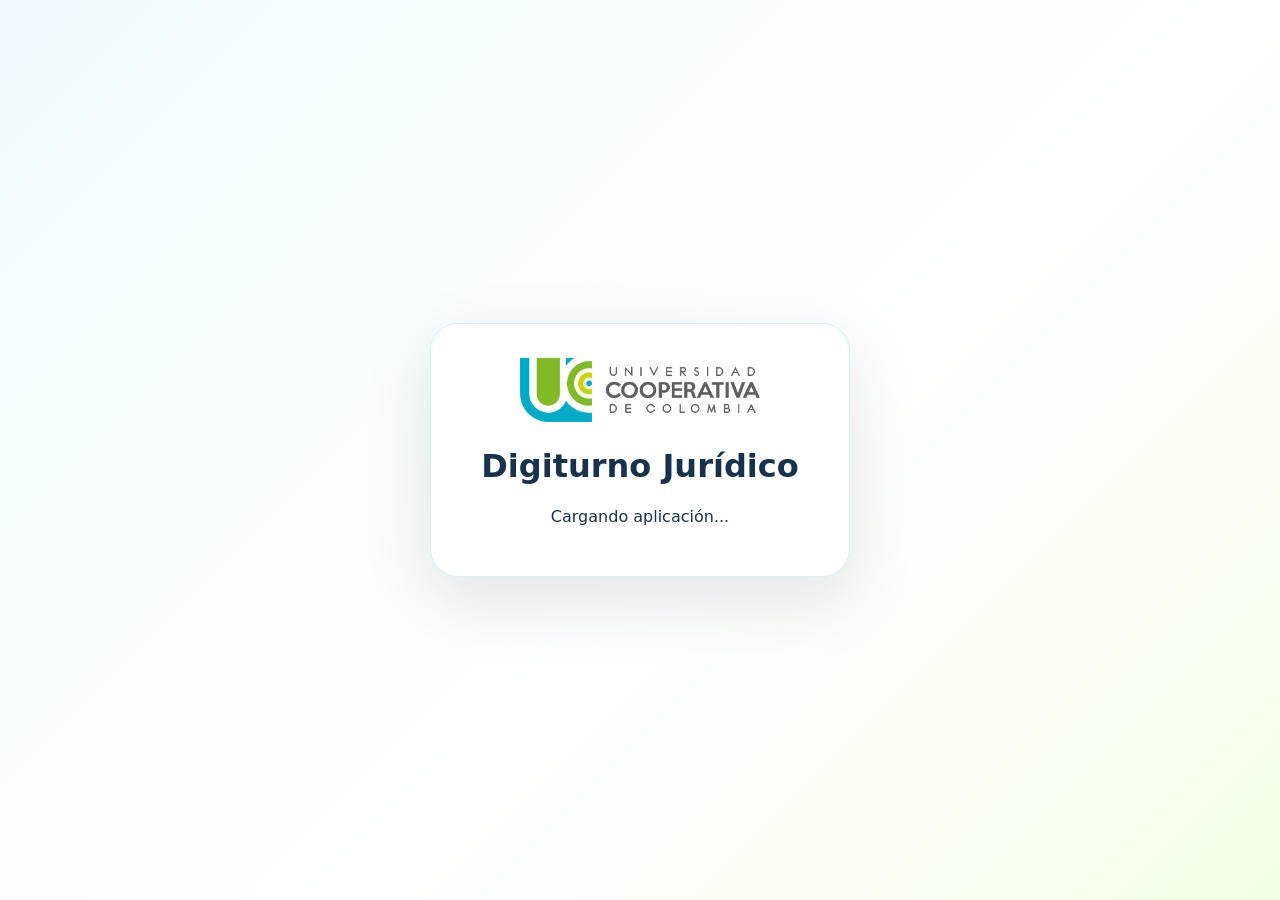
==== dashboard.html @ d4ca12d6 "Add files via upload" ====
<!DOCTYPE html>
<html lang="es">
<head>
  <meta charset="UTF-8" />
  <meta name="viewport" content="width=device-width, initial-scale=1.0" />
  <title>Inicio | Digiturno Jurídico UCC</title>
  <link rel="stylesheet" href="css/styles.css" />
  <link rel="stylesheet" href="css/admin-dashboard.css" />
</head>
<body>
  <div id="app" class="app-loading">
    <div class="loading-card">
      <img src="assets/img/logo_ucc_horizontal.png" alt="Universidad Cooperativa de Colombia" />
      <h1>Digiturno Jurídico</h1>
      <p>Cargando aplicación...</p>
    </div>
  </div>
  <script type="module" src="js/dashboard.js"></script>
</body>
</html>
---- css/styles.css ----
:root{
  --ucc-blue:#00ACC9;
  --ucc-dark:#132740;
  --ucc-green:#80BA27;
  --ucc-lime:#CAD400;
  --text:#17324D;
  --muted:#62748A;
  --line:#D9E4F2;
  --bg:#F4F8FC;
  --white:#fff;
  --danger:#E73B22;
  --orange:#FF9500;
  --shadow:0 18px 45px rgba(19,39,64,.10);
  --radius:22px;
}
*{box-sizing:border-box}
html,body{margin:0;min-height:100%;font-family:system-ui,-apple-system,"Segoe UI",Roboto,Arial,sans-serif;background:var(--bg);color:var(--text)}
a{text-decoration:none;color:inherit}.hidden{display:none!important}
button,input,select,textarea{font:inherit}.muted{color:var(--muted)}
.btn{border:0;border-radius:14px;padding:12px 18px;font-weight:900;cursor:pointer;display:inline-flex;align-items:center;justify-content:center;gap:8px;transition:.18s ease;box-shadow:0 8px 20px rgba(0,172,201,.14)}
.btn:hover{transform:translateY(-1px)}.btn:disabled{opacity:.55;cursor:not-allowed;transform:none}
.btn-primary{background:linear-gradient(135deg,#0A84FF,#28C7FA);color:white}.btn-secondary{background:linear-gradient(135deg,#00B894,#26D7B3);color:white}.btn-warning{background:linear-gradient(135deg,#FF9500,#FFC247);color:#402400}.btn-danger{background:linear-gradient(135deg,#E73B22,#FF715C);color:#fff}.btn-outline{background:#fff;color:#0B5394;border:1px solid var(--line)}.btn-small{padding:8px 12px;border-radius:10px;font-size:13px}
input,select,textarea{border:1px solid var(--line);border-radius:14px;padding:12px 14px;background:#fff;color:var(--text);outline:0;width:100%}textarea{resize:vertical}input:focus,select:focus,textarea:focus{border-color:#0A84FF;box-shadow:0 0 0 4px rgba(10,132,255,.12)}
label{display:grid;gap:7px;font-weight:800;color:#344B63}.form-stack,.form-grid{display:grid;gap:14px}.form-grid{grid-template-columns:repeat(2,minmax(0,1fr))}.full{grid-column:1/-1}.action-row{display:flex;gap:10px;flex-wrap:wrap;align-items:center}.checkbox-grid{display:grid;grid-template-columns:repeat(auto-fit,minmax(190px,1fr));gap:10px;border:1px solid var(--line);border-radius:16px;padding:14px}.checkbox-grid label{display:flex;align-items:center;gap:8px;font-weight:700}.checkbox-grid input{width:auto}
.alert{padding:14px 16px;border-radius:16px;margin:14px 0;font-weight:800}.alert-info{background:#EAF3FF;color:#0B5394}.alert-success{background:#E9FFF6;color:#047857}.alert-danger{background:#FFECEC;color:#B42318}.badge{display:inline-flex;padding:6px 10px;border-radius:999px;background:#EAF3FF;color:#17324D;font-weight:900;font-size:12px}.badge-red{background:#FFE7E2;color:#B42318}.badge-green{background:#E9FFF6;color:#047857}
.app-loading{min-height:100vh;display:grid;place-items:center}.loading-card{width:min(420px,90vw);background:white;border:1px solid var(--line);border-radius:28px;padding:34px;text-align:center;box-shadow:var(--shadow)}.loading-card img{max-width:240px;width:80%}
.login-page{min-height:100vh;display:grid;place-items:center;padding:24px;background:radial-gradient(circle at top left,#D9F7FF,transparent 35%),linear-gradient(135deg,#EAF5FF,#F8FFFD)}.login-card{width:min(460px,100%);background:white;border-radius:30px;padding:34px;box-shadow:var(--shadow);text-align:center}.login-card img{max-width:240px;width:80%;margin-bottom:10px}.login-card h1{margin:6px 0;color:var(--ucc-dark)}.login-card p{color:var(--muted)}
.app-layout{display:grid;grid-template-columns:280px 1fr;min-height:100vh}.sidebar{position:sticky;top:0;height:100vh;background:#fff;border-right:1px solid var(--line);padding:18px;display:flex;flex-direction:column;box-shadow:10px 0 25px rgba(32,74,120,.05);z-index:5}.brand{display:grid;gap:8px;margin-bottom:22px}.brand-logo{background:white;border:1px solid var(--line);border-radius:16px;padding:10px;display:grid;place-items:center}.brand-logo img{max-width:100%;max-height:78px;object-fit:contain}.brand strong{font-size:18px;color:#0B5394}.brand small{display:block;color:var(--muted);font-weight:700}.sidebar nav{display:grid;gap:8px}.sidebar nav a,.sidebar nav button{border:0;background:transparent;text-align:left;padding:13px 14px;border-radius:14px;color:#31516F;font-weight:900;cursor:pointer}.sidebar nav a:hover,.sidebar nav button:hover,.sidebar nav a.active{background:#EAF3FF;color:#0B5394}.sidebar-footer{margin-top:auto;display:grid;gap:10px;color:var(--muted)}
.content{padding:28px;max-width:1500px;width:100%}.topbar{display:flex;align-items:center;justify-content:space-between;gap:16px;margin-bottom:20px}.topbar h1{margin:0;font-size:34px;color:var(--ucc-dark)}.topbar p{margin:6px 0 0;color:var(--muted)}.grid{display:grid;gap:18px}.stats-grid{grid-template-columns:repeat(4,minmax(0,1fr));margin-bottom:18px}.stat-card,.panel{background:white;border:1px solid var(--line);border-radius:var(--radius);box-shadow:var(--shadow);padding:22px}.stat-card span{display:block;color:var(--muted);font-weight:900}.stat-card strong{font-size:38px;color:#0A84FF}.two-columns{grid-template-columns:1fr 1fr}.panel-header{display:flex;align-items:center;justify-content:space-between;gap:12px;margin-bottom:14px}.panel-header h2,.panel h2{margin:0;color:var(--ucc-dark)}.table-responsive{overflow:auto}table{border-collapse:collapse;width:100%;background:white}th,td{text-align:left;padding:13px;border-bottom:1px solid var(--line)}th{color:#48637C;font-size:13px;text-transform:uppercase;letter-spacing:.04em}
.kiosk-page{min-height:100vh;background:radial-gradient(circle at top right,#CFFFEF,transparent 34%),linear-gradient(135deg,#EAF5FF,#FFFFFF)}.kiosk{padding:34px;max-width:1280px;margin:auto}.kiosk-header{display:flex;align-items:center;justify-content:space-between;gap:16px;margin-bottom:28px}.kiosk-header img{max-height:84px;max-width:300px;background:#fff;border-radius:18px;padding:10px;border:1px solid var(--line)}.kiosk-header h1{font-size:46px;margin:10px 0;color:var(--ucc-dark)}.kiosk-header p{color:var(--muted);font-size:20px}.service-grid{display:grid;grid-template-columns:repeat(auto-fit,minmax(230px,1fr));gap:18px}.service-button{border:0;text-align:left;min-height:190px;background:#fff;border-radius:28px;padding:26px;box-shadow:var(--shadow);cursor:pointer;border-top:8px solid var(--service-color);transition:.2s}.service-button:hover{transform:translateY(-4px)}.service-prefix{background:var(--service-color);color:#fff;border-radius:999px;padding:7px 12px;font-weight:900}.service-button strong{display:block;font-size:26px;margin:18px 0 8px}.service-button small{color:var(--muted);font-size:15px;line-height:1.4}.ticket-modal{position:fixed;inset:0;background:rgba(9,29,49,.55);display:grid;place-items:center;padding:22px;z-index:20}.ticket-card{background:#fff;border-radius:30px;padding:34px;max-width:520px;width:100%;box-shadow:0 30px 90px rgba(0,0,0,.22);text-align:center}.ticket-card h2{font-size:70px;margin:12px 0;color:#0A84FF}
.screen-page{height:100vh;overflow:hidden;background:#eef2f7;color:#14304d}.tv-screen{height:100vh;padding:8px;background:#eef2f7;display:flex;align-items:center;justify-content:center}.tv-shell{width:min(1880px,100%);height:calc(100vh - 16px);background:#f8fafc;border:8px solid #222;border-radius:8px;box-shadow:0 20px 50px rgba(0,0,0,.2);padding:10px;display:flex;flex-direction:column;gap:10px;overflow:hidden}.tv-header{background:#f8fafc;border:1px solid #d7dde8;border-radius:18px;padding:10px 18px;display:flex;justify-content:space-between;align-items:center;gap:18px}.tv-header-left{display:flex;align-items:center;gap:16px;min-width:0}.tv-logo{max-height:80px;max-width:330px;background:#fff;border-radius:14px;padding:8px;border:1px solid #dde4ef;object-fit:contain}.tv-title-wrap h1{margin:0;color:#0b2f73;font-size:clamp(26px,3vw,42px);line-height:1.05;font-weight:900}.tv-title-wrap p{margin:6px 0 0;color:#5e6a78;font-size:clamp(14px,1.4vw,20px)}.tv-clock-box{min-width:280px;background:#f2f5f9;border:1px solid #d8dde6;border-radius:20px;padding:14px 18px;text-align:center}.tv-clock-time{font-size:clamp(26px,2.5vw,38px);color:#1d4b96;font-weight:900;line-height:1.1}.tv-clock-date{margin-top:6px;color:#667181;font-size:clamp(13px,1.1vw,17px);text-transform:capitalize}
.tv-layout{display:grid;grid-template-columns:350px 1fr;gap:12px;min-height:0;flex:1;overflow:hidden}.tv-sidebar,.tv-main{min-height:0;overflow:hidden}.tv-main{display:grid;grid-template-rows:auto minmax(0,1fr) auto;gap:6px}.tv-panel-heading{display:flex;align-items:center;gap:10px;font-size:clamp(20px,1.7vw,28px);font-weight:900;margin-bottom:10px;color:#1350a8}.tv-panel-icon{display:grid;place-items:center;width:32px;height:32px;border-radius:8px;background:#eef5ff;font-size:18px}.tv-last-list{display:grid;gap:10px}.tv-last-card{display:grid;grid-template-columns:68px 1fr;background:#fff;border:1px solid #dde4ef;border-radius:16px;overflow:hidden;box-shadow:0 5px 12px rgba(0,0,0,.05)}.tv-last-number{background:linear-gradient(180deg,#0f56b1,#0a4a99);color:#fff;font-weight:900;font-size:clamp(24px,2vw,34px);display:grid;place-items:center;padding:14px 8px}.tv-last-info{padding:12px 14px;display:grid;gap:2px;align-content:center}.tv-last-title{font-size:clamp(18px,1.4vw,26px);font-weight:900;color:#1a1a1a;text-transform:uppercase;line-height:1.1}.tv-last-code{font-size:clamp(20px,1.8vw,32px);font-weight:900;color:#1c63b9;line-height:1.05}.tv-last-point{font-size:clamp(14px,1.05vw,19px);font-weight:700;color:#616d7c}.tv-last-card.empty{grid-template-columns:1fr;min-height:110px;display:grid;place-items:center;font-size:20px;color:#6f7b8b;font-weight:800}.tv-video-card{background:#fff;border:1px solid #dde4ef;border-radius:18px;padding:6px 6px 4px;box-shadow:0 6px 14px rgba(0,0,0,.05);min-height:0}.tv-video-stage{height:min(54vh,560px);min-height:0;aspect-ratio:16/9;background:#111;border-radius:16px;overflow:hidden;display:grid;place-items:center}.tv-video-stage video,.tv-video-stage iframe{width:100%;height:100%;min-height:0;border:0;background:#111;object-fit:contain;display:block}.tv-video-placeholder{display:grid;place-items:center;text-align:center;padding:30px;color:#d9e5ff;font-size:22px;line-height:1.4;background:linear-gradient(135deg,#34495e,#111);width:100%;height:100%}.tv-call-banner{display:grid;grid-template-columns:1.15fr .85fr;background:#fff;border:2px solid #f05a4a;border-radius:18px;overflow:hidden;box-shadow:0 8px 18px rgba(0,0,0,.06)}.tv-call-banner.flash{animation:flashCall 1s ease 2}.tv-call-left{padding:8px 20px 6px;background:linear-gradient(180deg,#fff,#fff9f8)}.tv-call-right{padding:8px 20px 6px;background:linear-gradient(180deg,#e84c2a,#d93917);display:grid;place-items:center;gap:8px;border-left:1px solid rgba(255,255,255,.4)}.tv-call-label{color:#d42f13;font-size:clamp(20px,1.45vw,28px);font-weight:950;display:flex;align-items:center;gap:10px;margin-bottom:2px}.tv-call-service{color:#d52d10;font-size:clamp(36px,3.1vw,56px);font-weight:950;line-height:1;text-transform:uppercase}.tv-call-point{margin-top:4px;color:#4f5967;font-size:clamp(16px,1.05vw,20px);font-weight:700}.tv-call-point strong{color:#16396c;font-size:clamp(18px,1.2vw,24px)}.tv-call-code{color:#fff;font-size:clamp(46px,4.4vw,84px);font-weight:950;line-height:1;text-align:center;letter-spacing:1px}.tv-sound-btn{padding:7px 14px;font-size:14px;box-shadow:none}.tv-ticker{background:#0f57b1;border-radius:0 0 6px 6px;padding:10px 0;border-top:2px solid #0a4690;overflow:hidden}.tv-ticker-track{display:inline-block;white-space:nowrap;min-width:100%;animation:ticker-scroll 26s linear infinite}.tv-ticker-track span{display:inline-block;padding-left:100%;font-size:clamp(20px,1.4vw,28px);font-weight:900;color:white;letter-spacing:.02em}@keyframes ticker-scroll{0%{transform:translateX(0)}100%{transform:translateX(-100%)}}@keyframes flashCall{0%,100%{transform:scale(1)}50%{transform:scale(1.01);box-shadow:0 0 0 10px rgba(240,90,74,.18)}}
@media(max-width:1100px){.app-layout{grid-template-columns:1fr}.sidebar{position:relative;height:auto}.content{padding:18px}.stats-grid,.two-columns,.form-grid{grid-template-columns:1fr}.tv-layout{grid-template-columns:300px 1fr}.tv-video-stage{height:min(48vh,430px)}}
@media(max-width:780px){.tv-screen{overflow:auto;height:auto;min-height:100vh}.screen-page{overflow:auto;height:auto}.tv-shell{height:auto;min-height:100vh;overflow:visible;border-width:4px}.tv-header,.tv-layout,.tv-call-banner{grid-template-columns:1fr;display:grid}.tv-header-left{align-items:flex-start}.tv-clock-box{min-width:0}.tv-video-stage{height:auto;min-height:260px}.tv-call-right{border-left:0;border-top:1px solid rgba(255,255,255,.4)}}


/* ============================================================
   DIGITURNO PREMIUM V2.0 - Ajustes de homogeneidad visual
   ============================================================ */
.app-loading{min-height:100vh;background:linear-gradient(135deg,#effbff 0%,#ffffff 58%,#f2ffe7 100%);display:grid;place-items:center;}
.loading-card{border-radius:28px;box-shadow:0 24px 70px rgba(19,39,64,.12);border:1px solid rgba(0,172,201,.16)}
.content,.admin-content{animation:contentFade .18s ease-out}.panel,.stat-card,.topbar,.login-card,.kiosk,.service-button,table{transition:box-shadow .18s ease,transform .18s ease,border-color .18s ease}.panel:hover,.stat-card:hover{box-shadow:0 18px 48px rgba(19,39,64,.10)}
.btn{min-height:40px;display:inline-flex;align-items:center;justify-content:center;gap:8px;border-radius:12px;font-weight:850}.btn-small{min-height:34px;min-width:86px}.action-row .btn{min-width:128px}.badge.priority-soft{background:#fff3df;color:#a85d00;border:1px solid rgba(255,149,0,.25)}
.premium-kiosk{background:linear-gradient(135deg,#f0fbff,#fff,#f6ffe9)}.premium-kiosk-shell{max-width:1180px}.premium-kiosk-header{align-items:center;gap:18px}.kiosk-branding{display:flex;align-items:center;gap:16px}.kiosk-logo-main{max-height:62px;max-width:240px;object-fit:contain}.kiosk-logo-clinic{max-height:74px;max-width:210px;object-fit:contain}.kiosk-brand-divider{width:2px;height:52px;border-radius:2px;background:linear-gradient(#00ACC9,#80BA27)}.kiosk-title-block{flex:1}.eyebrow{display:inline-block;padding:5px 11px;border-radius:999px;background:#e9fbff;color:#067d95;font-size:12px;letter-spacing:.08em;text-transform:uppercase;font-weight:950}.premium-service-grid{gap:18px}.premium-service-button{position:relative;overflow:hidden;border:1px solid rgba(19,39,64,.08);box-shadow:0 18px 46px rgba(19,39,64,.09);padding:28px;min-height:190px}.premium-service-button::before{content:'';position:absolute;inset:0;background:linear-gradient(135deg,color-mix(in srgb,var(--service-color) 20%, transparent),transparent 55%);opacity:.7}.premium-service-button>*{position:relative}.premium-service-button b{margin-top:14px;display:inline-flex;border-radius:999px;padding:8px 13px;background:#132740;color:white;font-size:13px}.kiosk-help{text-align:center;color:#607080;font-weight:700}.premium-ticket-modal{backdrop-filter:blur(8px)}.premium-ticket-form-card{max-width:520px;position:relative;text-align:left}.premium-ticket-form-card h3{font-size:28px;margin:10px 0}.modal-close{position:absolute;top:14px;right:14px;width:38px;height:38px;border:0;border-radius:50%;background:#eef3f7;font-size:25px;cursor:pointer}.ticket-form label{display:block;margin:14px 0;font-weight:850}.ticket-form input[type="text"]{width:100%;padding:15px;border-radius:14px;border:1px solid #d8e5ef;font-size:18px}.priority-option{display:flex!important;align-items:flex-start;gap:12px;padding:14px;border-radius:16px;background:#fff8eb;border:1px solid rgba(255,149,0,.22)}.priority-option input{width:22px;height:22px;margin-top:3px}.priority-option small{display:block;color:#6b7280;font-weight:650;margin-top:4px}.ticket-actions{justify-content:flex-end}.premium-ticket-result{text-align:center}.ticket-ok{display:inline-grid;place-items:center;width:48px;height:48px;border-radius:50%;background:#80BA27;color:white;font-weight:950;font-size:24px;margin-bottom:8px}
@keyframes contentFade{from{opacity:.78;transform:translateY(4px)}to{opacity:1;transform:none}}
@media(max-width:860px){.premium-kiosk-header{display:block}.kiosk-branding{justify-content:center;flex-wrap:wrap}.kiosk-title-block{text-align:center}.premium-service-button{min-height:160px}.action-row .btn{min-width:auto}}


/* ============================================================
   DIGITURNO JURÍDICO UCC PREMIUM V2.1
   Homogeneidad visual, Kiosco con direccionamiento y Panel Asesor
   ============================================================ */
:root{
  --v21-blue:#0077C8;
  --v21-cyan:#00ACC9;
  --v21-green:#80BA27;
  --v21-dark:#092B52;
  --v21-soft:#EEF8FC;
}
.sidebar .brand-logo img,.loading-card img{object-fit:contain}.nav-icon{display:inline-grid;place-items:center;width:26px;height:26px;margin-right:8px;border-radius:8px;background:#eef7ff;color:#0B5394}.sidebar nav a{display:flex;align-items:center}.sidebar-user-card{display:flex;align-items:center;gap:12px;background:linear-gradient(135deg,#eaf8ff,#f9ffef);border:1px solid #d5eaf4;border-radius:20px;padding:14px;margin-bottom:16px}.user-avatar{width:48px;height:48px;border-radius:50%;display:grid;place-items:center;background:linear-gradient(135deg,var(--v21-blue),var(--v21-cyan));color:#fff;font-weight:950}.sidebar-user-card small,.sidebar-user-card span{display:block;color:#607184}.sidebar-user-card span i{display:inline-block;width:8px;height:8px;border-radius:50%;background:#13b66b;margin-right:5px}.sidebar-art{position:relative;margin-top:auto;padding:80px 14px 20px;min-height:230px;overflow:hidden;color:#31516F}.sidebar-art .art-curve{position:absolute;border-radius:50%;opacity:.95}.art-blue{width:240px;height:240px;left:-130px;bottom:-70px;background:linear-gradient(135deg,#00ACC9,#006CA8)}.art-green{width:220px;height:220px;left:20px;bottom:-120px;background:linear-gradient(135deg,#CAD400,#80BA27)}.sidebar-art p,.sidebar-art b{position:relative}.sidebar-art b{display:block;width:42px;height:5px;background:#80BA27;border-radius:8px;margin-top:12px}
.kiosk-v21{min-height:100vh;background:radial-gradient(circle at top left,rgba(0,172,201,.18),transparent 35%),radial-gradient(circle at bottom right,rgba(128,186,39,.18),transparent 34%),linear-gradient(135deg,#f3fbff,#fff)}.kiosk-v21-shell{max-width:1440px;width:min(1440px,96vw)}.kiosk-v21-header{background:#fff;border:1px solid rgba(0,172,201,.18);border-radius:28px;padding:22px;box-shadow:0 22px 54px rgba(19,39,64,.10)}.kiosk-v21-header h1{font-size:clamp(34px,4vw,58px);line-height:1;margin:5px 0;color:#082E63}.kiosk-v21-header p{font-size:clamp(16px,1.5vw,22px);max-width:650px}.kiosk-v21-content{display:grid;grid-template-columns:minmax(520px,1.25fr) minmax(380px,.75fr);gap:22px;margin-top:22px}.kiosk-service-list{grid-template-columns:1fr;gap:16px}.kiosk-service-card{display:grid!important;grid-template-columns:86px 74px 1fr 64px;align-items:center;text-align:left;min-height:136px;padding:22px 26px;border-radius:28px;background:#fff!important}.kiosk-service-card::before{background:linear-gradient(90deg,color-mix(in srgb,var(--service-color) 13%, transparent),transparent 70%)}.service-visual{display:grid;place-items:center;width:72px;height:72px;border-radius:50%;background:color-mix(in srgb,var(--service-color) 14%, white);font-size:38px;color:var(--service-color)}.service-order{display:grid;place-items:center;width:58px;height:58px;border-radius:18px;background:linear-gradient(135deg,var(--service-color),color-mix(in srgb,var(--service-color) 70%, #132740));color:white;font-size:32px;font-weight:950}.service-copy strong{display:block;font-size:clamp(28px,2.3vw,42px);color:#06285A;line-height:1.05}.service-copy small{display:block;margin-top:8px;font-size:clamp(15px,1.25vw,21px);line-height:1.28;color:#5e6876}.service-go{display:grid;place-items:center;width:58px;height:58px;border-radius:50%;background:color-mix(in srgb,var(--service-color) 12%, white);font-size:54px;line-height:1;color:var(--service-color);font-weight:600}.kiosk-info-panel{background:#fff;border:1px solid rgba(0,172,201,.18);border-radius:28px;padding:26px;box-shadow:0 22px 54px rgba(19,39,64,.10)}.kiosk-info-panel h2{font-size:32px;margin:0;color:#092B52}.kiosk-info-panel p{color:#607184}.kiosk-mini-card{border:1px solid #dbeaf4;border-radius:18px;padding:16px;margin-top:14px;background:linear-gradient(135deg,#f8fcff,#fff)}.kiosk-mini-card strong{display:block;color:#0B5394}.kiosk-mini-card span{display:block;margin-top:4px;color:#637386}.kiosk-v21-footer{text-align:center;color:#0B5394;font-weight:900;margin-top:16px}.ticket-service-head{display:flex;align-items:center;gap:14px;background:linear-gradient(135deg,color-mix(in srgb,var(--service-color) 13%, white),#fff);border:1px solid color-mix(in srgb,var(--service-color) 25%, white);border-radius:18px;padding:14px}.ticket-service-head>span{display:grid;place-items:center;width:58px;height:58px;border-radius:50%;background:#fff;font-size:30px}.ticket-service-head small{display:block;color:#607184;font-weight:850}.ticket-service-head h3{margin:0!important;color:#092B52}.advisor-target-field small{display:block;color:#6d7b8e;margin:2px 0 6px;font-weight:650}.ticket-preview-box{background:#eef8ff;border:1px dashed #bcd8ea;border-radius:16px;padding:14px;color:#0B5394;margin:14px 0}.ticket-result-v21 h2{font-size:58px;color:#06285A;margin:8px 0}.advisor-v21 .topbar{margin-bottom:18px}.advisor-topbar-v21{background:linear-gradient(135deg,#f8fdff,#eef8ff);border:1px solid #dbeaf4;border-radius:24px;padding:18px 22px;box-shadow:0 12px 34px rgba(19,39,64,.07)}.advisor-topbar-v21 h1{font-size:38px}.advisor-identity-chip{display:flex;align-items:center;gap:12px;background:#fff;border:1px solid #dbeaf4;border-radius:20px;padding:12px 16px;min-width:245px;box-shadow:0 10px 25px rgba(19,39,64,.07)}.advisor-identity-chip>span{display:grid;place-items:center;width:44px;height:44px;border-radius:50%;background:linear-gradient(135deg,#0A84FF,#00ACC9);color:#fff}.advisor-identity-chip strong,.advisor-identity-chip small{display:block}.advisor-identity-chip strong{color:#092B52}.advisor-identity-chip small{color:#607184}.advisor-card{padding:20px;border-radius:24px}.advisor-main-row-v21{grid-template-columns:1.05fr .95fr}.current-turn-box-v21{display:grid;grid-template-columns:1fr 1.2fr 1.2fr .8fr;gap:12px;align-items:center;background:linear-gradient(135deg,#ecfbff,#fff);border:1px solid #dbeaf4;border-radius:18px;padding:18px}.current-turn-box-v21 small{display:block;color:#607184;text-transform:uppercase;font-size:12px;font-weight:950}.current-turn-box-v21 strong{display:block;color:#092B52;font-size:22px}.current-turn-box-v21 div:first-child strong{font-size:36px;color:#0A84FF}.advisor-actions-grid{display:grid;grid-template-columns:repeat(5,1fr);gap:10px}.advisor-action-btn{min-height:92px!important;min-width:0!important;border-radius:18px!important;flex-direction:column;font-size:26px;line-height:1}.advisor-action-btn span{font-size:15px;line-height:1.08}.advisor-table th{background:#f2f8fc}.advisor-table tr:hover td{background:#fbfdff}.redirect-box-v21{display:grid;grid-template-columns:1fr auto;gap:12px;align-items:end;margin-top:16px;padding:14px;border:1px dashed #b9d7e8;border-radius:18px;background:#fbfdff}.pagination-v21{display:flex;align-items:center;justify-content:space-between;gap:12px;margin-top:14px;color:#607184}.pagination-v21>div{display:flex;align-items:center;gap:8px}.pagination-v21 b{display:grid;place-items:center;width:38px;height:38px;border-radius:12px;background:#0A84FF;color:white}.priority-soft{background:#FFF3D6!important;color:#9A5A00!important;border:1px solid #FFD184!important}
@media(max-width:1100px){.kiosk-v21-content,.advisor-main-row-v21{grid-template-columns:1fr}.advisor-actions-grid{grid-template-columns:repeat(3,1fr)}.current-turn-box-v21{grid-template-columns:1fr 1fr}.kiosk-service-card{grid-template-columns:70px 56px 1fr 44px}.service-copy strong{font-size:28px}}
@media(max-width:760px){.kiosk-service-card{grid-template-columns:1fr;text-align:center;justify-items:center}.advisor-actions-grid{grid-template-columns:1fr 1fr}.redirect-box-v21{grid-template-columns:1fr}.advisor-identity-chip{width:100%}.advisor-topbar-v21{display:grid}.current-turn-box-v21{grid-template-columns:1fr}}
---- css/admin-dashboard.css ----
/* ============================================================
   Digiturno Jurídico UCC - Dashboard Administrador V1.8
   Archivo complementario. No reemplaza css/styles.css.
   ============================================================ */

.admin-shell{background:radial-gradient(circle at top right,rgba(0,172,201,.14),transparent 30%),linear-gradient(135deg,#f8fcff,#eef6fb)}
.admin-sidebar{width:300px;padding:22px 18px;overflow:hidden;background:linear-gradient(180deg,#fff 0%,#fff 62%,#f8fcff 100%)}
.admin-brand .brand-logo{border-radius:18px;min-height:78px}.admin-brand strong{font-size:21px;color:#0b3269}.admin-brand small{font-size:15px;color:#64758a}.sidebar-user-card{display:flex;align-items:center;gap:14px;background:linear-gradient(135deg,#eaf5ff,#f4fbff);border:1px solid #d8e7f6;border-radius:18px;padding:16px;margin:6px 0 18px;box-shadow:0 10px 22px rgba(19,39,64,.06)}.user-avatar{width:56px;height:56px;border-radius:50%;display:grid;place-items:center;background:linear-gradient(135deg,#0a84ff,#00acc9);color:#fff;font-size:20px;font-weight:950;box-shadow:0 8px 20px rgba(10,132,255,.25)}.sidebar-user-card strong{display:block;color:#0d3266;font-size:17px}.sidebar-user-card small{display:block;color:#48627d;font-weight:700;margin-top:2px}.sidebar-user-card span{display:flex;align-items:center;gap:6px;color:#16824a;font-size:13px;font-weight:800;margin-top:6px}.sidebar-user-card i,.system-strip i{width:9px;height:9px;border-radius:50%;background:#0abf5b;display:inline-block;box-shadow:0 0 0 4px rgba(10,191,91,.12)}.admin-nav{display:grid;gap:6px}.admin-nav a{display:flex!important;align-items:center;gap:14px;padding:13px 14px!important;border-radius:15px!important;color:#123865!important;font-size:16px;letter-spacing:-.01em;transition:.18s ease}.admin-nav a:hover{background:#eef7ff!important;transform:translateX(2px)}.admin-nav a.active{background:linear-gradient(135deg,#e7f3ff,#dceeff)!important;color:#0961c8!important;box-shadow:inset 4px 0 0 #0a84ff}.nav-icon{width:28px;height:28px;border-radius:10px;display:grid;place-items:center;background:#edf6ff;color:#075da8;font-weight:950;font-size:17px;flex:0 0 28px}.admin-nav a.active .nav-icon{background:#0a84ff;color:#fff}.nav-separator{height:1px;background:#dbe7f4;margin:8px 4px}.sidebar-art{position:relative;margin-top:auto;min-height:235px;padding:118px 18px 20px;color:#31516f}.sidebar-art .art-curve{position:absolute;border-radius:50%;pointer-events:none}.art-blue{width:360px;height:230px;background:#00acc9;left:-210px;bottom:74px;transform:rotate(21deg);opacity:.95}.art-green{width:340px;height:210px;background:#80ba27;left:-78px;bottom:42px;transform:rotate(-10deg);opacity:.95}.sidebar-art p{position:relative;z-index:1;font-size:17px;line-height:1.18;margin:0}.sidebar-art strong{color:#173b69}.sidebar-art b{display:block;width:48px;height:5px;border-radius:99px;background:#80ba27;margin-top:14px;position:relative;z-index:1}.admin-sidebar-footer{margin-top:8px}.admin-sidebar-footer span{font-size:14px;color:#60758a}.admin-sidebar-footer .btn{width:100%;height:46px;border-radius:12px;font-size:14px}
.admin-content{max-width:none;padding:32px 38px 28px;min-width:0}.admin-hero{display:flex;align-items:flex-start;justify-content:space-between;gap:22px;margin-bottom:22px}.eyebrow{display:block;color:#57718e;font-weight:800;margin-bottom:4px}.admin-hero h1{font-size:50px;line-height:1;margin:0;color:#102d58;letter-spacing:-.04em}.admin-hero p{font-size:18px;color:#58708a;margin:10px 0 0}.hero-meta{display:flex;align-items:center;justify-content:flex-end;gap:18px;flex-wrap:wrap;color:#254766;font-weight:800}.hero-meta>span{display:inline-flex;align-items:center;gap:8px;background:rgba(255,255,255,.62);padding:10px 12px;border-radius:14px}.clinic-card{display:flex;align-items:center;gap:14px;background:linear-gradient(135deg,#e2f7ff,#eefbff);border:1px solid #d8ecf8;border-radius:18px;padding:15px 20px;min-width:286px}.clinic-icon{width:52px;height:52px;border-radius:14px;display:grid;place-items:center;background:#fff;color:#0b6aa6;font-size:30px}.clinic-card strong{font-size:22px;color:#0b2f5f}.clinic-card small{display:block;color:#58708a;font-weight:800;margin-top:2px}.admin-stats-grid{display:grid;grid-template-columns:repeat(4,minmax(210px,1fr));gap:18px;margin-bottom:22px}.admin-stat{position:relative;overflow:hidden;display:flex;align-items:center;gap:22px;background:#fff;border:1px solid #dce8f5;border-radius:18px;padding:24px 26px;min-height:150px;box-shadow:0 18px 38px rgba(19,39,64,.08)}.admin-stat:after{content:"";position:absolute;right:-30px;bottom:-42px;width:170px;height:110px;border-radius:90px 90px 0 0;opacity:.45}.admin-stat.blue:after{background:#cfeeff}.admin-stat.orange:after{background:#ffefc9}.admin-stat.purple:after{background:#eadfff}.admin-stat.green:after{background:#cdf4df}.stat-icon{width:76px;height:76px;border-radius:18px;display:grid;place-items:center;font-size:34px;background:#eef7ff}.admin-stat.orange .stat-icon{background:#fff3dc}.admin-stat.purple .stat-icon{background:#f0e8ff}.admin-stat.green .stat-icon{background:#e1f8ec}.admin-stat span{display:block;color:#506885;font-weight:900}.admin-stat strong{display:block;font-size:44px;line-height:1;color:#0a84ff;margin:8px 0 6px}.admin-stat.orange strong{color:#f39a0a}.admin-stat.purple strong{color:#6a39d8}.admin-stat.green strong{color:#11a95b}.admin-stat small{display:block;color:#49627e;font-weight:800}.admin-stat small em{font-style:normal;color:#57718e;font-weight:800;margin-left:5px}.quick-panel,.summary-panel,.activity-panel,.system-strip{background:#fff;border:1px solid #dce8f5;border-radius:20px;box-shadow:0 18px 38px rgba(19,39,64,.08)}.quick-panel{padding:26px;margin-bottom:22px}.section-title{display:flex;align-items:flex-start;gap:15px;margin-bottom:18px}.section-title>span{width:46px;height:46px;border-radius:14px;display:grid;place-items:center;background:#edf6ff;color:#0a74e8;font-size:28px;font-weight:950}.section-title.compact>span{width:40px;height:40px;font-size:22px}.section-title h2{margin:0;color:#102d58;font-size:28px;letter-spacing:-.02em}.section-title p{margin:5px 0 0;color:#58708a;font-weight:700}.quick-actions-grid{display:grid;grid-template-columns:1fr 1fr 1fr;gap:20px}.quick-card{position:relative;display:flex;align-items:center;gap:18px;min-height:122px;border-radius:18px;padding:24px 26px;border:1px solid #dce8f5;overflow:hidden;transition:.18s ease}.quick-card:hover{transform:translateY(-3px);box-shadow:0 16px 32px rgba(19,39,64,.14)}.quick-card.kiosk{background:linear-gradient(135deg,#0798f2,#0a72d8);color:#fff}.quick-card.tv{background:linear-gradient(135deg,#08bf8e,#13d7a8);color:#fff}.quick-card.advisor{background:#fff;color:#0d3266}.quick-icon{width:60px;height:60px;border-radius:15px;background:rgba(255,255,255,.18);display:grid;place-items:center;font-size:35px}.advisor .quick-icon{background:#eaf5ff;color:#0a84ff}.quick-card strong{display:block;font-size:24px}.quick-card small{display:block;font-size:16px;opacity:.9}.quick-card b{margin-left:auto;width:42px;height:42px;border-radius:50%;display:grid;place-items:center;background:rgba(255,255,255,.24);font-size:36px;line-height:1}.advisor b{background:#eaf5ff;color:#0a84ff}.admin-bottom-grid{display:grid;grid-template-columns:1.45fr .95fr;gap:18px;margin-bottom:18px}.summary-panel,.activity-panel{padding:24px}.panel-heading-row{display:flex;justify-content:space-between;align-items:flex-start;gap:18px;margin-bottom:10px}.mini-link{display:inline-flex;align-items:center;white-space:nowrap;background:#eaf5ff;color:#0a65d9;border-radius:14px;padding:11px 15px;font-weight:900}.summary-metrics{display:grid;grid-template-columns:repeat(4,1fr);border:1px solid #dde8f5;border-radius:18px;overflow:hidden}.summary-metric{display:flex;gap:14px;padding:20px;border-right:1px solid #dde8f5;min-height:148px}.summary-metric:last-child{border-right:0}.metric-icon{width:54px;height:54px;border-radius:14px;display:grid;place-items:center;background:#eef7ff;font-size:25px;flex:0 0 54px}.summary-metric.orange .metric-icon{background:#fff3dc}.summary-metric.purple .metric-icon{background:#f0e8ff}.summary-metric.green .metric-icon{background:#e1f8ec}.summary-metric small{display:block;font-weight:950;color:#506885;line-height:1.2}.summary-metric strong{display:block;font-size:34px;line-height:1;margin:10px 0 6px;color:#0d3266}.summary-metric p{margin:0 0 10px;color:#58708a;font-weight:800}.progress{height:12px;background:#e8f0f8;border-radius:99px;overflow:hidden}.progress span{height:100%;display:block;border-radius:99px;background:#0a84ff}.summary-metric.orange .progress span{background:#f39a0a}.summary-metric.purple .progress span{background:#6a39d8}.summary-metric.green .progress span{background:#16b96f}.activity-list{display:grid}.activity-item{display:grid;grid-template-columns:44px 1fr auto;gap:13px;align-items:center;border-bottom:1px solid #e3edf7;padding:12px 0}.activity-item:last-child{border-bottom:0}.activity-icon{width:40px;height:40px;border-radius:12px;display:grid;place-items:center;background:#eef7ff;color:#0a74e8;font-weight:950}.activity-item.is-done .activity-icon{background:#e1f8ec;color:#0a9c54}.activity-item.is-called .activity-icon{background:#f0e8ff;color:#6633d4}.activity-item.is-waiting .activity-icon{background:#fff3dc;color:#ce7900}.activity-item.is-absent .activity-icon{background:#ffecea;color:#d53324}.activity-item strong{display:block;color:#123865}.activity-item small{display:block;color:#58708a;margin-top:2px;font-weight:700}.activity-item time{color:#58708a;font-weight:800;white-space:nowrap}.empty-state{padding:26px;text-align:center;background:#f7fbff;border:1px dashed #cfe1f4;border-radius:16px;color:#5c7289;font-weight:900}.system-strip{display:flex;align-items:center;justify-content:space-between;gap:16px;padding:16px 22px;color:#0b65d8;font-weight:800}.system-strip span{display:inline-grid;place-items:center;width:36px;height:36px;border-radius:50%;background:#0a84ff;color:#fff;margin-right:12px}.system-strip strong{display:flex;align-items:center;gap:10px;color:#0b8f50;white-space:nowrap}
@media(max-width:1280px){.admin-stats-grid{grid-template-columns:repeat(2,1fr)}.admin-bottom-grid{grid-template-columns:1fr}.summary-metrics{grid-template-columns:repeat(2,1fr)}.summary-metric:nth-child(2){border-right:0}.summary-metric:nth-child(-n+2){border-bottom:1px solid #dde8f5}.quick-actions-grid{grid-template-columns:1fr}.hero-meta{justify-content:flex-start}.admin-hero{display:grid}}
@media(max-width:980px){.admin-shell{display:block}.admin-sidebar{position:relative;width:100%;height:auto}.sidebar-art{display:none}.admin-content{padding:22px}.admin-stats-grid{grid-template-columns:1fr}.summary-metrics{grid-template-columns:1fr}.summary-metric{border-right:0!important;border-bottom:1px solid #dde8f5}.summary-metric:last-child{border-bottom:0}.admin-hero h1{font-size:40px}.clinic-card{min-width:0;width:100%}.system-strip{display:grid}.quick-card{min-height:100px}}
@media(max-width:620px){.admin-content{padding:16px}.hero-meta>span{width:100%}.quick-card{padding:18px}.quick-icon{width:48px;height:48px;font-size:26px}.activity-item{grid-template-columns:38px 1fr}.activity-item time{grid-column:2}.admin-stat{min-height:120px;padding:18px}.stat-icon{width:58px;height:58px;font-size:26px}.admin-stat strong{font-size:36px}.panel-heading-row{display:grid}.mini-link{justify-content:center}.admin-sidebar{padding:16px}}
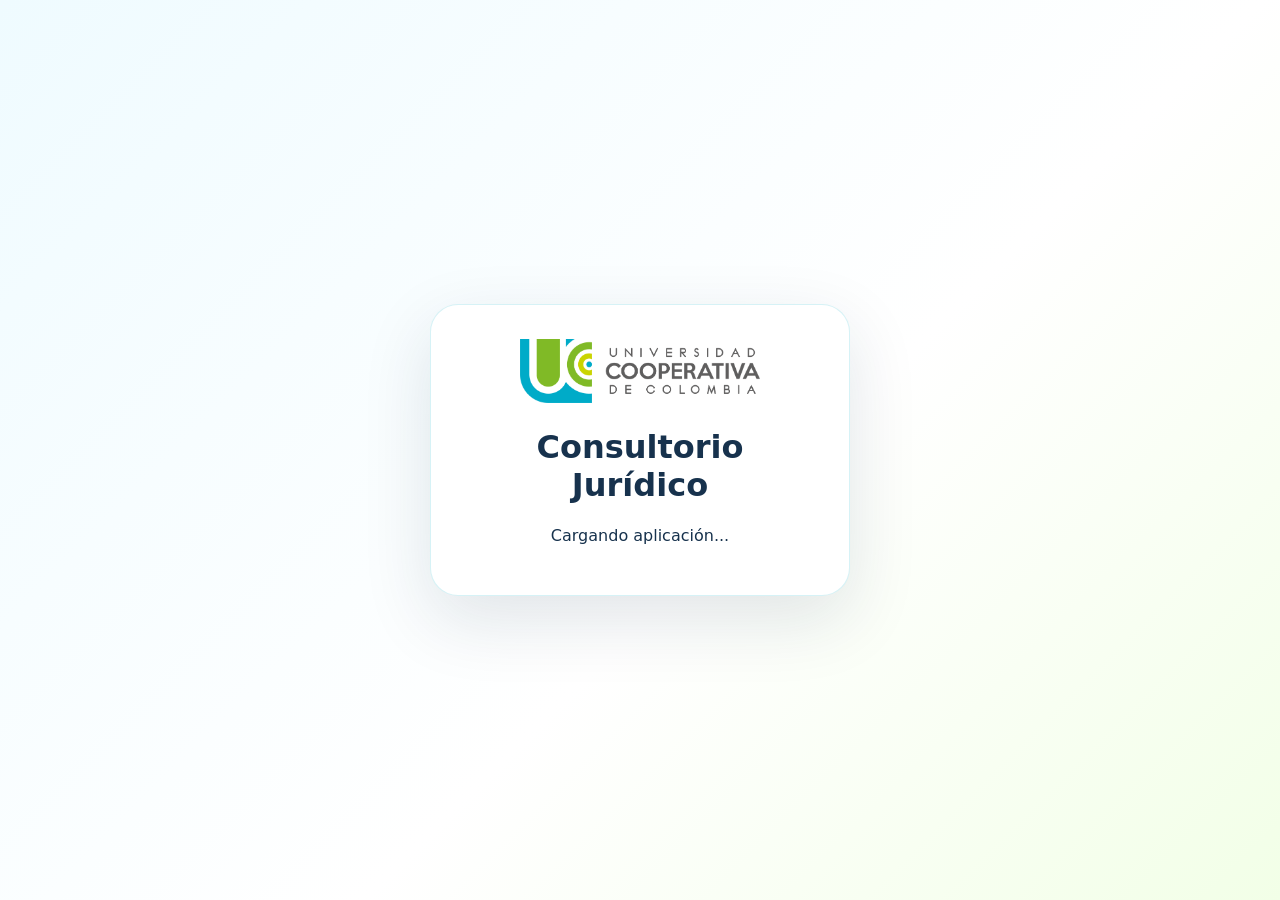
==== commit 1c50014b: "Update title and heading in dashboard.html" ====
--- a/dashboard.html
+++ b/dashboard.html
@@ -3,7 +3,7 @@
 <head>
   <meta charset="UTF-8" />
   <meta name="viewport" content="width=device-width, initial-scale=1.0" />
-  <title>Inicio | Digiturno Jurídico UCC</title>
+  <title>Inicio | Consultorio Jurídico UCC</title>
   <link rel="stylesheet" href="css/styles.css" />
   <link rel="stylesheet" href="css/admin-dashboard.css" />
 </head>
@@ -11,7 +11,7 @@
   <div id="app" class="app-loading">
     <div class="loading-card">
       <img src="assets/img/logo_ucc_horizontal.png" alt="Universidad Cooperativa de Colombia" />
-      <h1>Digiturno Jurídico</h1>
+      <h1>Consultorio Jurídico</h1>
       <p>Cargando aplicación...</p>
     </div>
   </div>
